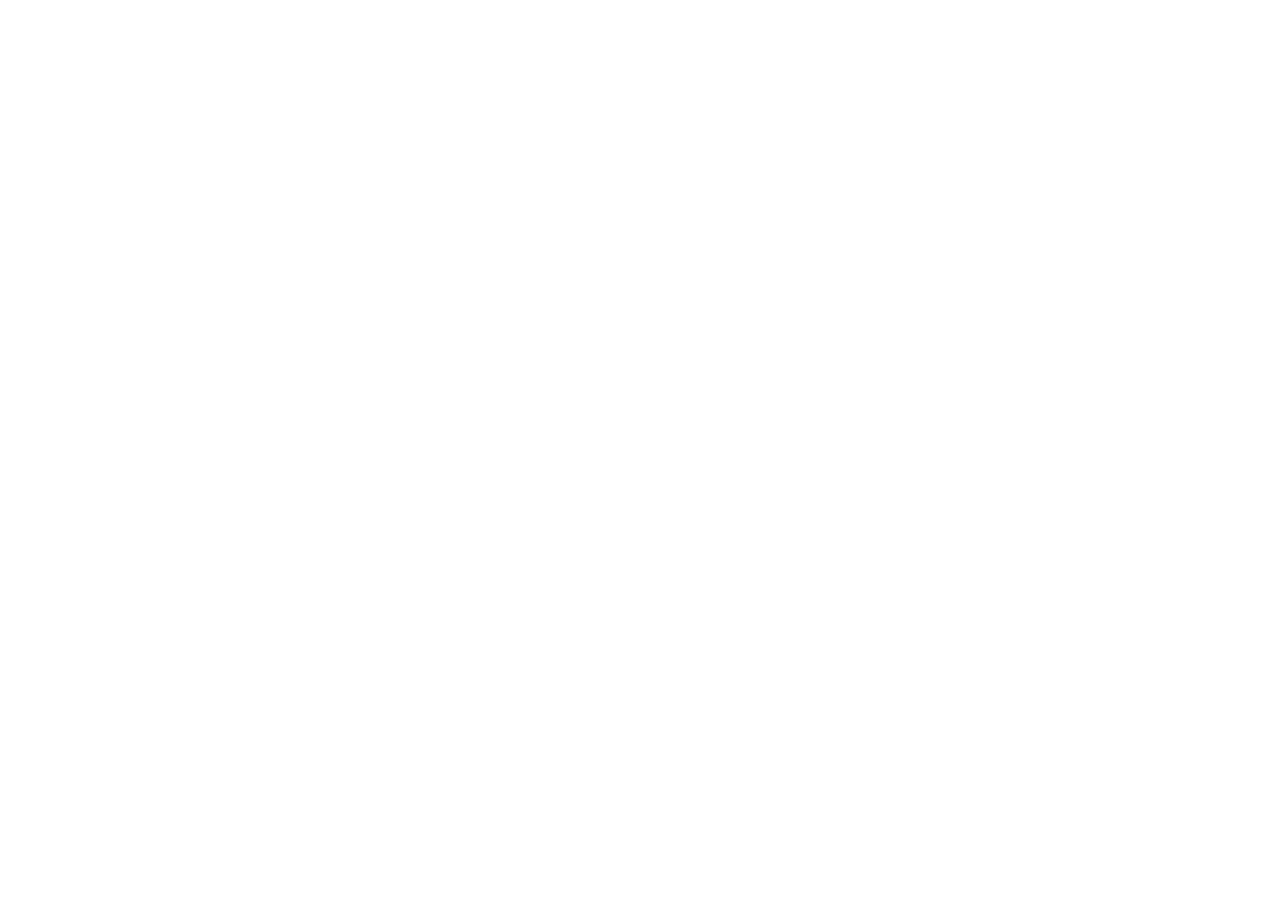
==== first/index.html @ 4474b519 "Changes Made" ====
<!DOCTYPE html>
<html>
	<header>
	<link href="style.css" rel="stylesheet" type="text/css"/>
	</header>
		<body>
			<div class="right"></div>
			<!-- <div class="center"></div> -->
			<div class="left"></div>
		</body>

	<footer></footer>
</html>
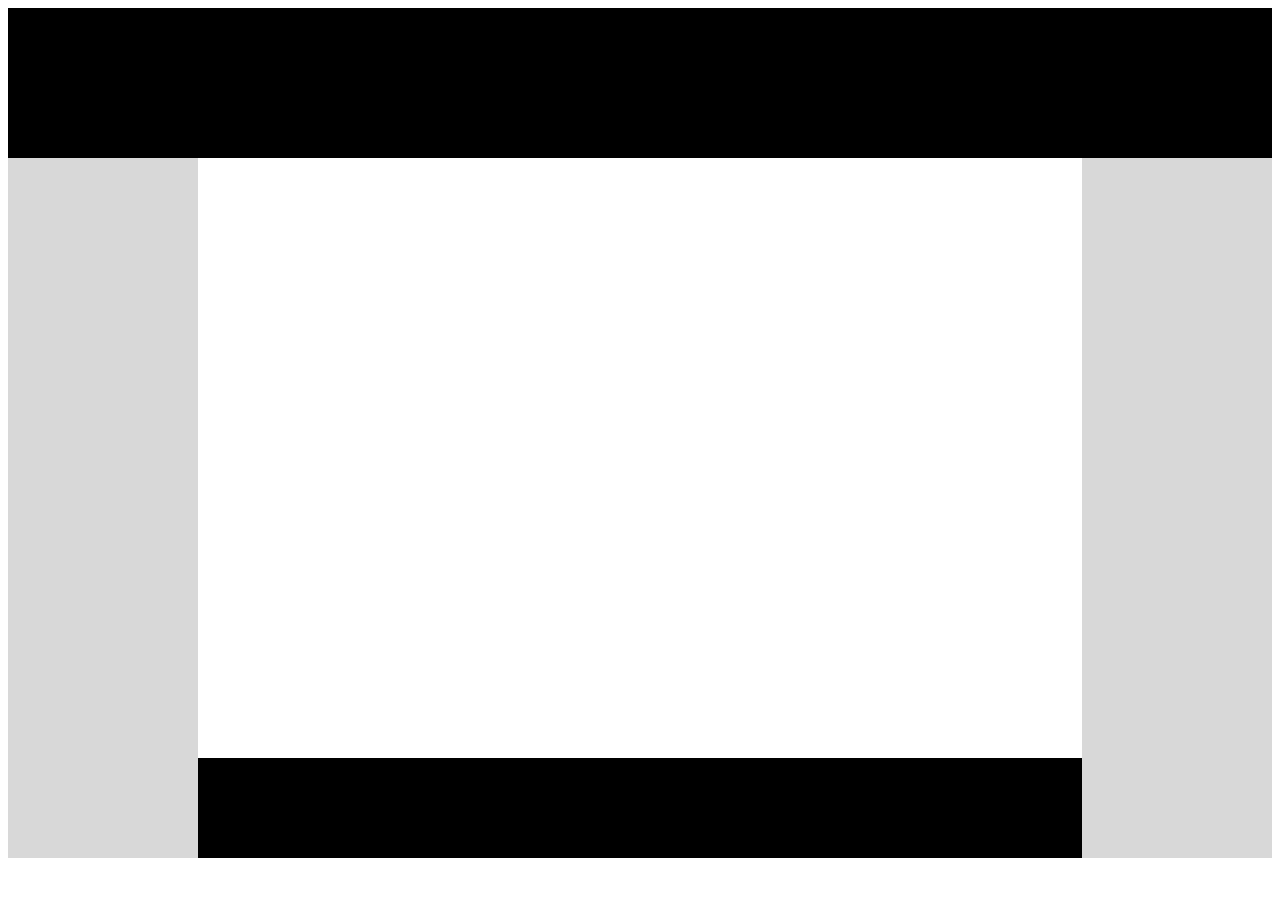
==== commit 1473affd: "Updated file" ====
--- a/first/index.html
+++ b/first/index.html
@@ -9,5 +9,7 @@
 			<div class="left"></div>
 		</body>
 
+
+
 	<footer></footer>
 </html>--- a/first/style.css
+++ b/first/style.css
@@ -0,0 +1,40 @@
+header {
+	background-color: black;
+	height: 150px;
+	width: 100%;
+}
+
+
+.right {
+	background-color: #D8D8D8;
+	height: 700px;
+	width: 15%;
+	float: left;
+
+}
+
+/*.center {
+	background-color: black;
+	height: 100px;
+	width: 33%;*/
+/*	margin: auto;*/
+
+	
+/*ß*/
+
+.left {
+	background-color: #D8D8D8;
+	height: 700px;
+	width: 15%;
+	float: right;
+	
+}
+
+
+footer {
+	background-color: black;
+	height: 100px;
+	width: 70%;
+	margin-top: 600px;
+	margin-left: 15%;
+}